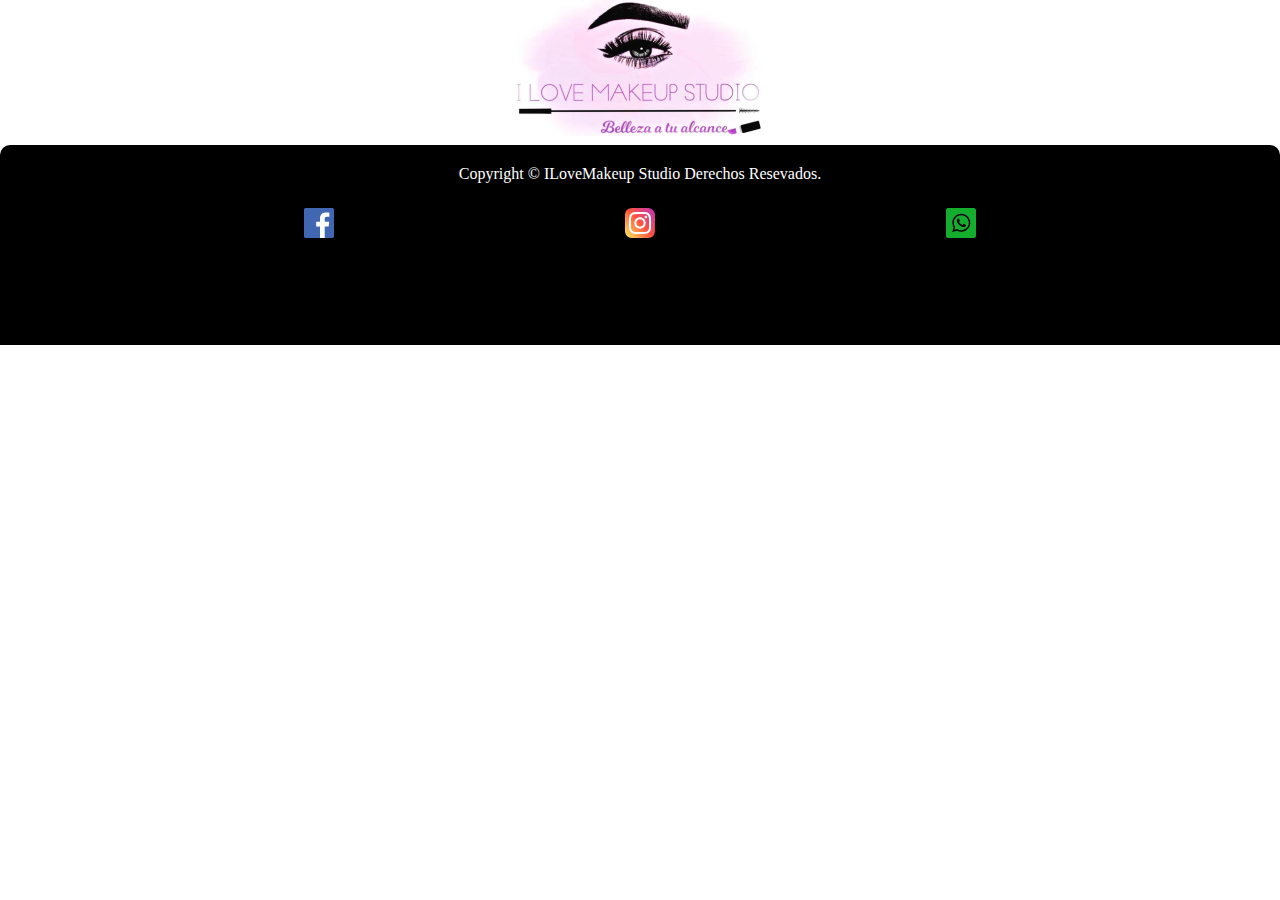
==== html/cursos.html @ 3187c8f1 "version 0" ====
<!DOCTYPE html>
<html lang="es">
<head>
    <meta charset="UTF-8">
    <meta name="viewport" content="width=device-width, initial-scale=1.0">
    <link rel="stylesheet" href="../style/main.css">
    <title>ILoveMakeup Studio</title>
</head>
<body>
    <div id="cabecera">
        <header>
            <a href="../index.html">
                <img src="../img/logo.png" alt="imgprincipal" class="logo">
            </a>
        </header>
    </div >

    <div id="bloque1">

    </div>

    <div id="bloque2">

    </div>

    <div id="bloque3">

    </div>

    <div id="pieDePagina">
        <footer>
            <span class="textoPieDePagina">
                Copyright © ILoveMakeup Studio Derechos Resevados.
                <div id="bloqueSocial">
                    <a href="https://www.facebook.com/ilovemakeupstudio1/">
                        <img src="../img/facebook.svg" alt="facebook" class="imgfacebook">
                    </a>
                    <a href="https://www.instagram.com/ilovemakeuphn/?fbclid=IwAR19thlQuxCP9an1bpK0fKpWmNE2l86TgRtK5bNbKtSDvZmqSHeAxhk9THw">
                        <img src="../img/instagram.svg" alt="facebook" class="imginstagram">
                    </a>
                    <img src="../img/whatsapp.svg" alt="whatsapp" class="imgwhatsapp">
                </div>
            </span>
        </footer>
    </div>
</body>
</html>
---- style/main.css ----
*{
    margin: 0;
    padding: 0;
}
/*---Identificadores---*/

#cabecera{
    background-color: #ffffff;
    position: relative;
    height: 145px;
}


#pieDePagina{
    background-color: #000000;
    position: relative;
    height: 200px;
    border-top-left-radius: 10px;
    border-top-right-radius: 10px ;
}

#bloqueSocial{

    height: 40px;
    position: relative;
    width: 100%;
    top: 20px;

}



/*---Clases---*/

/*bloque1*/
.logo{
    position: absolute;
    right: 0;
    left: 0;
    margin: auto;
}


/*PieDePagina*/
.textoPieDePagina{
    position: absolute;
    color: #ffffff;
    top: 20px;
    left: 5%;
    right: 5%;
    text-align: center;
}

.imgfacebook{
    position: absolute;
    top: 5px;
    left: 20%;
    margin: auto;
    width: 50px;
    height: 30px;
}

.imginstagram{
    position: absolute;
    top: 5px;
    left: 0;
    right: 0;
    margin: auto;
    width: 50px;
    height: 30px;
}

.imgwhatsapp{
    position: absolute;
    top: 0;
    right: 20%;
    top: 5px;
    margin: auto;
    width: 50px;
    height: 30px;
}
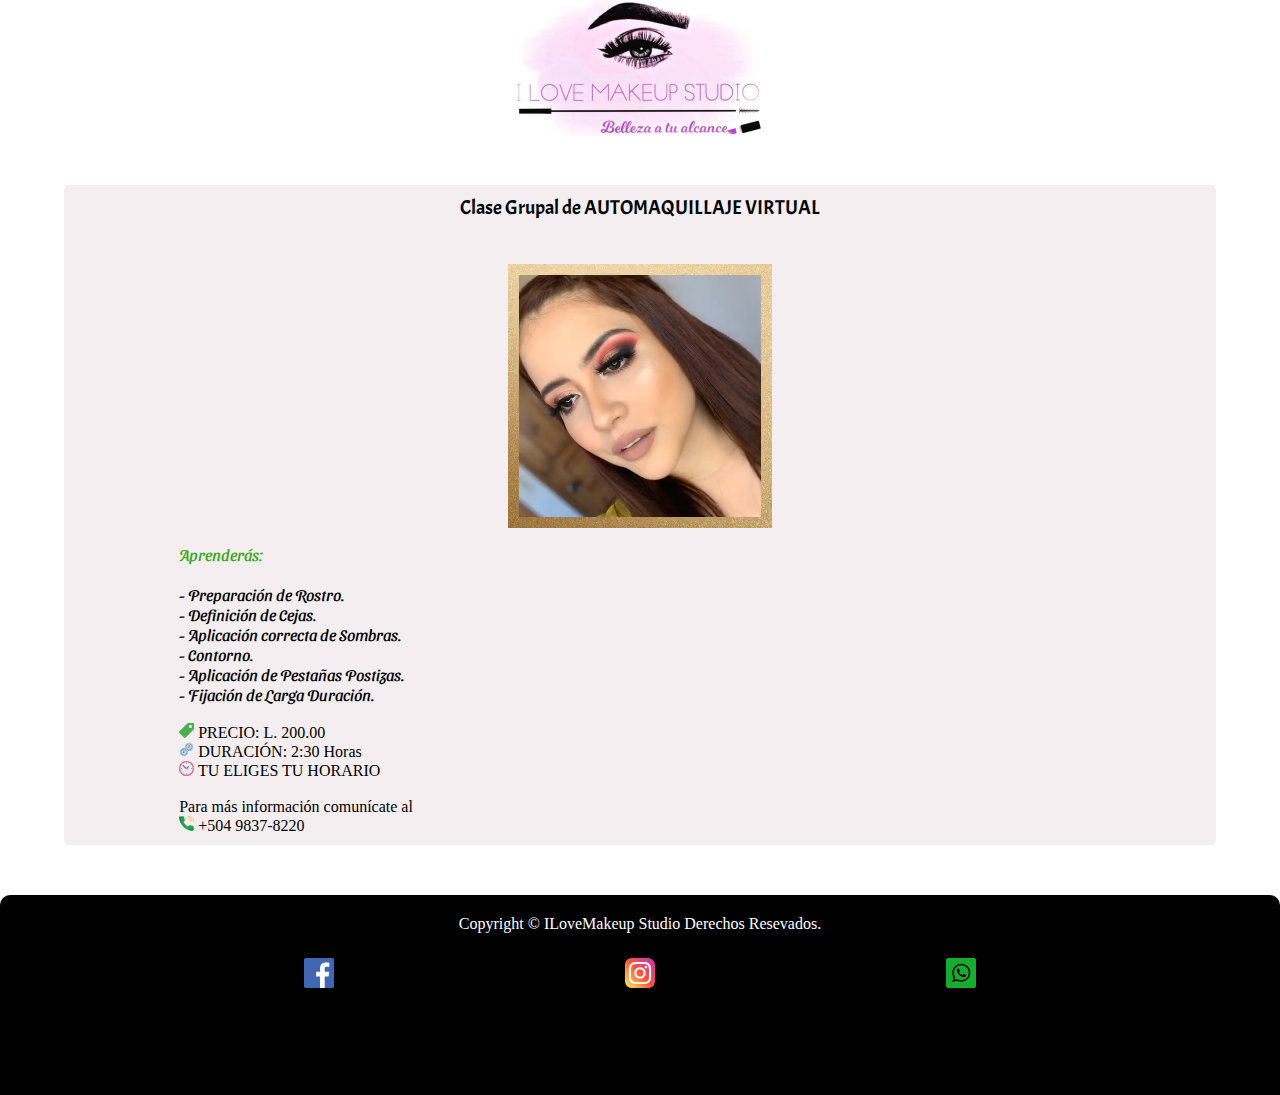
==== commit ffce78aa: "actualizando archivos" ====
--- a/html/cursos.html
+++ b/html/cursos.html
@@ -4,6 +4,9 @@
     <meta charset="UTF-8">
     <meta name="viewport" content="width=device-width, initial-scale=1.0">
     <link rel="stylesheet" href="../style/main.css">
+    <link rel="stylesheet" href="../style/cursos.css">
+    <link href="https://fonts.googleapis.com/css2?family=Sansita+Swashed:wght@500&display=swap" rel="stylesheet">
+    <link href="https://fonts.googleapis.com/css2?family=Acme&display=swap" rel="stylesheet">
     <title>ILoveMakeup Studio</title>
 </head>
 <body>
@@ -15,7 +18,52 @@
         </header>
     </div >
 
-    <div id="bloque1">
+    <div id="block1">
+        <article class="article1Block1">
+            <header >
+                <h2 class="titleArticle1Block1">Clase Grupal de AUTOMAQUILLAJE VIRTUAL</h2>
+            </header>
+            <video  autoplay  muted class="video1Article1Block1" >
+                <source src="../video/video1.mp4" type="video/mp4">
+            </video>
+            <section>
+                <p class="text1Article1Block1">
+                    <span class="span1Block1">
+                        <span class="span2Block1">Aprenderás:</span>
+                        <br>
+                        <br>
+                        - Preparación de Rostro.
+                        <br>
+                        - Definición de Cejas.
+                        <br>
+                        - Aplicación correcta de Sombras.
+                        <br>
+                        - Contorno.
+                        <br>
+                        - Aplicación de Pestañas Postizas.
+                        <br>
+                        - Fijación de Larga Duración.
+                    </span>
+                   
+                    <br>
+                    <br>
+                    <img src="../img/etiqueta.svg" alt="" width="15px">
+                     PRECIO: L. 200.00
+                    <br>
+                    <img src="../img/a-largo-plazo.svg" alt="reloj" width="15px">
+                    DURACIÓN: 2:30 Horas
+                    <br>
+                    <img src="../img/clock.svg" alt="hora" width="15px">
+                    TU ELIGES TU HORARIO
+                    <br>
+                    <br>
+                    Para más información comunícate al
+                    <br> 
+                    <img src="../img/telephone.svg"  width="15px" alt="">
+                    +504 9837-8220 
+                </p>
+            </section>
+        </article>
 
     </div>
 
--- a/style/cursos.css
+++ b/style/cursos.css
@@ -0,0 +1,62 @@
+*{
+    margin: 0;
+    padding: 0;
+}
+
+/*---Identificadores---*/
+
+#block1{
+    position: relative;
+    height: 750px;
+}
+
+/*---Clases---*/
+
+.article1Block1{
+    position: absolute;
+    background-color: rgb(245, 238, 240);
+    border-radius: 5px;
+    left: 0;
+    right: 0;
+    top: 40px;
+    margin: auto;
+    height: 660px;
+    width: 90%;
+}
+
+.titleArticle1Block1{
+    position: absolute;
+    font-family: 'Acme', sans-serif;
+    font-weight: 500;
+    font-size: 20px;
+    right: 5px;
+    left: 5px;
+    top: 10px;
+    text-align: center;
+}
+
+.video1Article1Block1{
+    position: absolute;
+    right: 0;
+    left: 0;
+    margin: auto;
+    width: 80%;
+    height: 40%;
+    top: 12%; 
+
+}
+
+.text1Article1Block1{
+    position: absolute;
+    top: 360px;
+    left: 10%;
+
+}
+
+.span1Block1{
+    font-family: 'Sansita Swashed', cursive;
+}
+
+.span2Block1{
+    color: rgb(54, 168, 19);
+}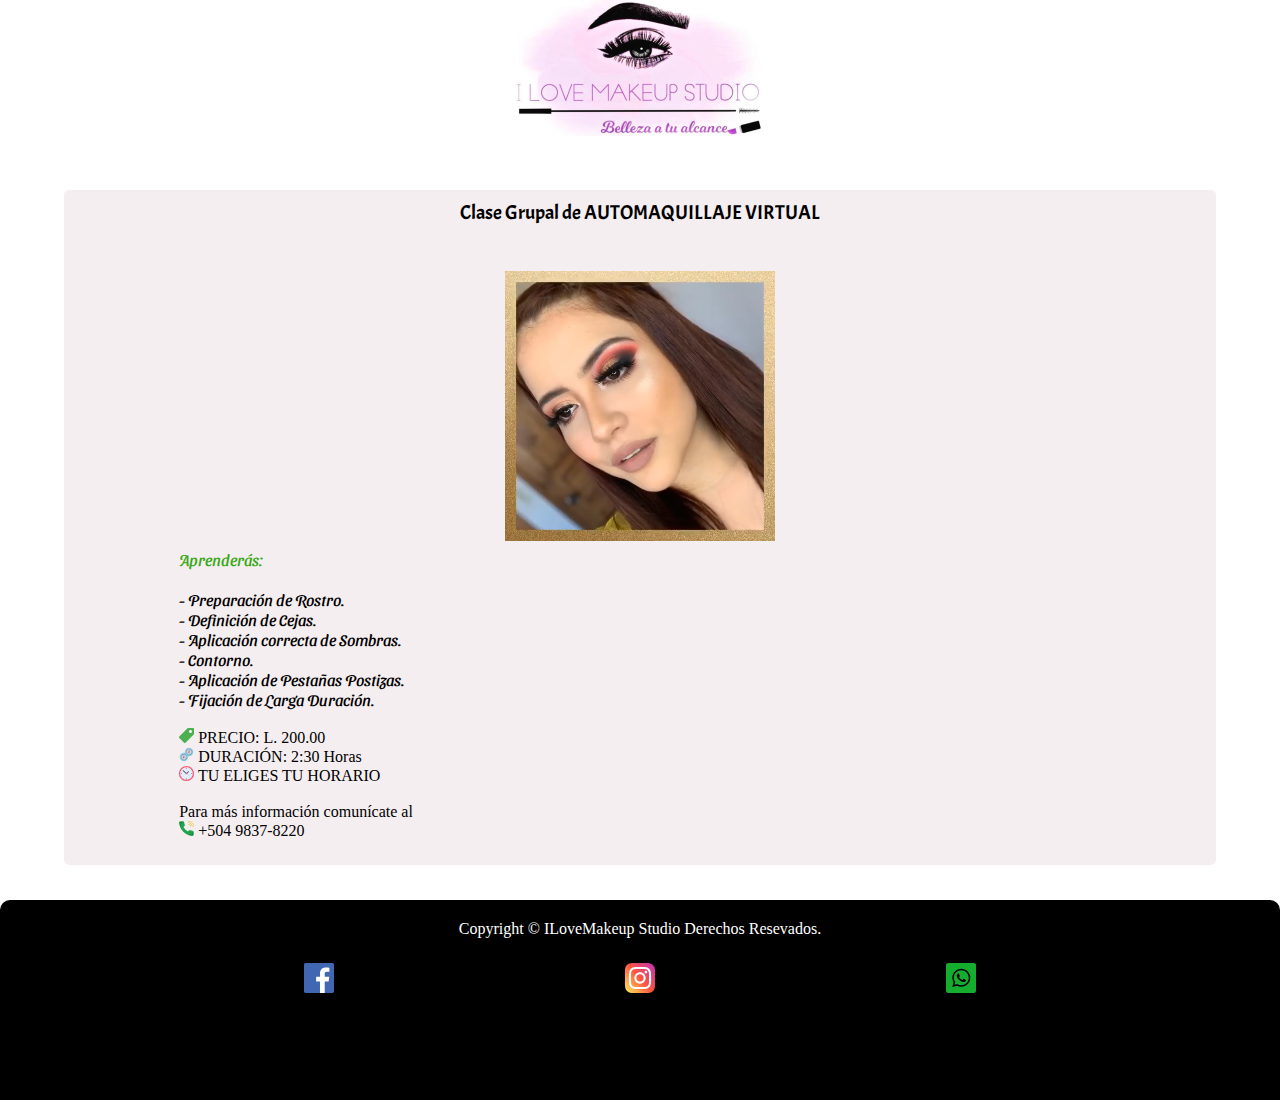
==== commit d29bcf78: "Actualiazando etiquetas y pagina cursos" ====
--- a/html/cursos.html
+++ b/html/cursos.html
@@ -67,13 +67,17 @@
 
     </div>
 
-    <div id="bloque2">
-
-    </div>
-
-    <div id="bloque3">
-
-    </div>
+    <div id="disqus_thread" class="cajaComentarios">
+        <script>
+        (function() { // DON'T EDIT BELOW THIS LINE
+        var d = document, s = d.createElement('script');
+        s.src = 'https://ilovemakeipstudio.disqus.com/embed.js';
+        s.setAttribute('data-timestamp', +new Date());
+        (d.head || d.body).appendChild(s);
+        })();
+        </script>
+        <noscript>Please enable JavaScript to view the <a href="https://disqus.com/?ref_noscript">comments powered by Disqus.</a></noscript>
+        </div>
 
     <div id="pieDePagina">
         <footer>
--- a/style/main.css
+++ b/style/main.css
@@ -6,9 +6,13 @@
 
 #cabecera{
     background-color: #ffffff;
-    position: relative;
-    height: 145px;
+    position: fixed;
+    width: 100%;
+    top: 0;
+    height: 150px;
+    z-index: 1000;
 }
+
 
 
 #pieDePagina{
--- a/style/cursos.css
+++ b/style/cursos.css
@@ -8,6 +8,7 @@
 #block1{
     position: relative;
     height: 750px;
+    margin-top: 150px;
 }
 
 /*---Clases---*/
@@ -20,7 +21,7 @@
     right: 0;
     top: 40px;
     margin: auto;
-    height: 660px;
+    height: 675px;
     width: 90%;
 }
 
@@ -59,4 +60,16 @@
 
 .span2Block1{
     color: rgb(54, 168, 19);
+}
+
+/*Caja comentarios*/
+
+.cajaComentarios{
+    position: relative;
+    bottom: -60px;
+   width: 90%;
+   right: 0;
+   left: 0;
+   margin: auto;
+
 }